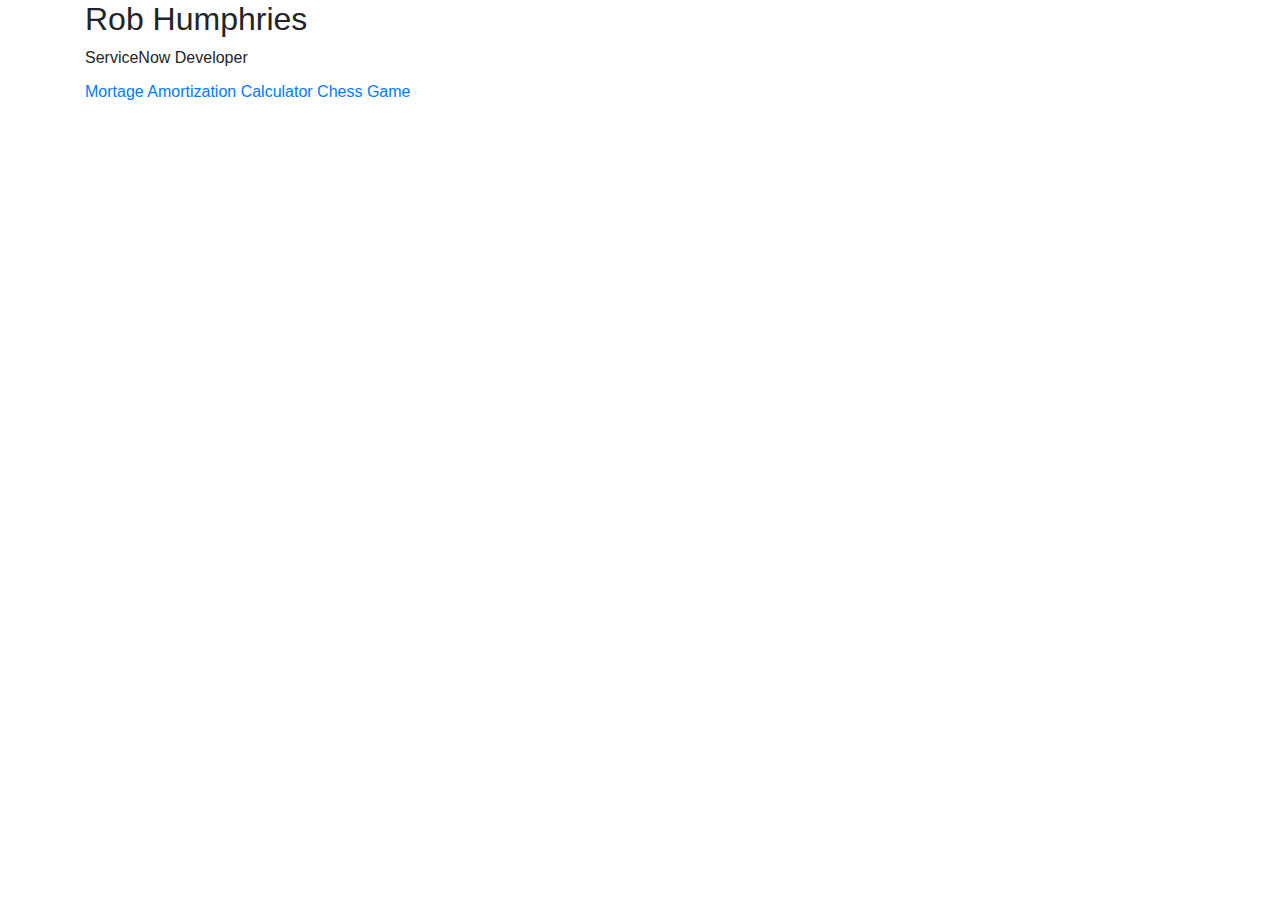
==== index.html @ 48bf3f0c "Merge branch 'master' into new-home" ====
<!DOCTYPE html>
<html>
    <head>
        <link rel="stylesheet" href="site.css">
        <link rel="stylesheet" href="https://stackpath.bootstrapcdn.com/bootstrap/4.4.1/css/bootstrap.min.css" integrity="sha384-Vkoo8x4CGsO3+Hhxv8T/Q5PaXtkKtu6ug5TOeNV6gBiFeWPGFN9MuhOf23Q9Ifjh" crossorigin="anonymous">
        
    </head>
    <body>
        <div class="container fixed-top">
            <div class="row">
                <div class="col-sm-12">
                    <h2>Rob Humphries</h2>
                    <div class="muted-text">ServiceNow Developer</div>
                </div>
            </div>
        </div>
        <div id="main-container" class="container">
            <div class="row">
                <div class="col-sm-12">
                    <a href="mortgage.html">Mortage Amortization Calculator</a>
                    <a href="chess.html">Chess Game</a>
                </div>
            </div>
        </div>
    </body>
</html>
---- site.css ----
#main-container{
    margin-top:5rem;
}

.fixed-top{
    background-color:white;
}
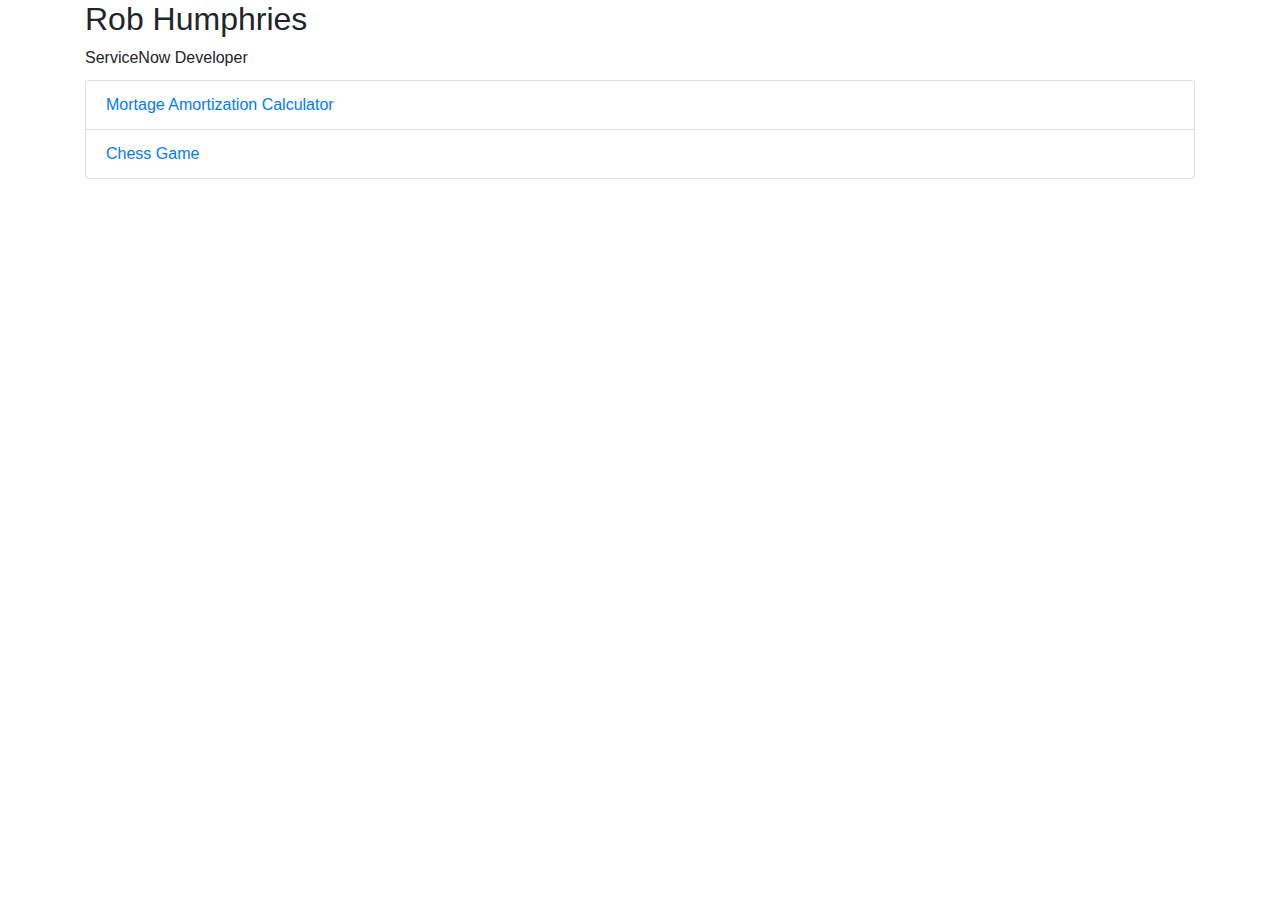
==== commit 91ea75fe: "fix chess link" ====
--- a/index.html
+++ b/index.html
@@ -1,26 +1,36 @@
 <!DOCTYPE html>
 <html>
-    <head>
-        <link rel="stylesheet" href="site.css">
-        <link rel="stylesheet" href="https://stackpath.bootstrapcdn.com/bootstrap/4.4.1/css/bootstrap.min.css" integrity="sha384-Vkoo8x4CGsO3+Hhxv8T/Q5PaXtkKtu6ug5TOeNV6gBiFeWPGFN9MuhOf23Q9Ifjh" crossorigin="anonymous">
-        
-    </head>
-    <body>
-        <div class="container fixed-top">
-            <div class="row">
-                <div class="col-sm-12">
-                    <h2>Rob Humphries</h2>
-                    <div class="muted-text">ServiceNow Developer</div>
-                </div>
+
+<head>
+    <link rel="stylesheet" href="site.css">
+    <link rel="stylesheet" href="https://stackpath.bootstrapcdn.com/bootstrap/4.4.1/css/bootstrap.min.css"
+        integrity="sha384-Vkoo8x4CGsO3+Hhxv8T/Q5PaXtkKtu6ug5TOeNV6gBiFeWPGFN9MuhOf23Q9Ifjh" crossorigin="anonymous">
+
+</head>
+
+<body>
+    <div class="container fixed-top">
+        <div class="row">
+            <div class="col-sm-12">
+                <h2>Rob Humphries</h2>
+                <div class="muted-text">ServiceNow Developer</div>
             </div>
         </div>
-        <div id="main-container" class="container">
-            <div class="row">
-                <div class="col-sm-12">
-                    <a href="mortgage.html">Mortage Amortization Calculator</a>
-                    <a href="chess.html">Chess Game</a>
-                </div>
+    </div>
+    <div id="main-container" class="container">
+        <div class="row">
+            <div class="col-sm-12">
+                <ul class="list-group">
+                    <li class="list-group-item">
+                        <a href="mortgage.html">Mortage Amortization Calculator</a>
+                    </li>
+                    <li class="list-group-item">
+                        <a href="chess/chess.html">Chess Game</a>
+                    </li>
+                </ul>
             </div>
         </div>
-    </body>
-</html>
+    </div>
+</body>
+
+</html>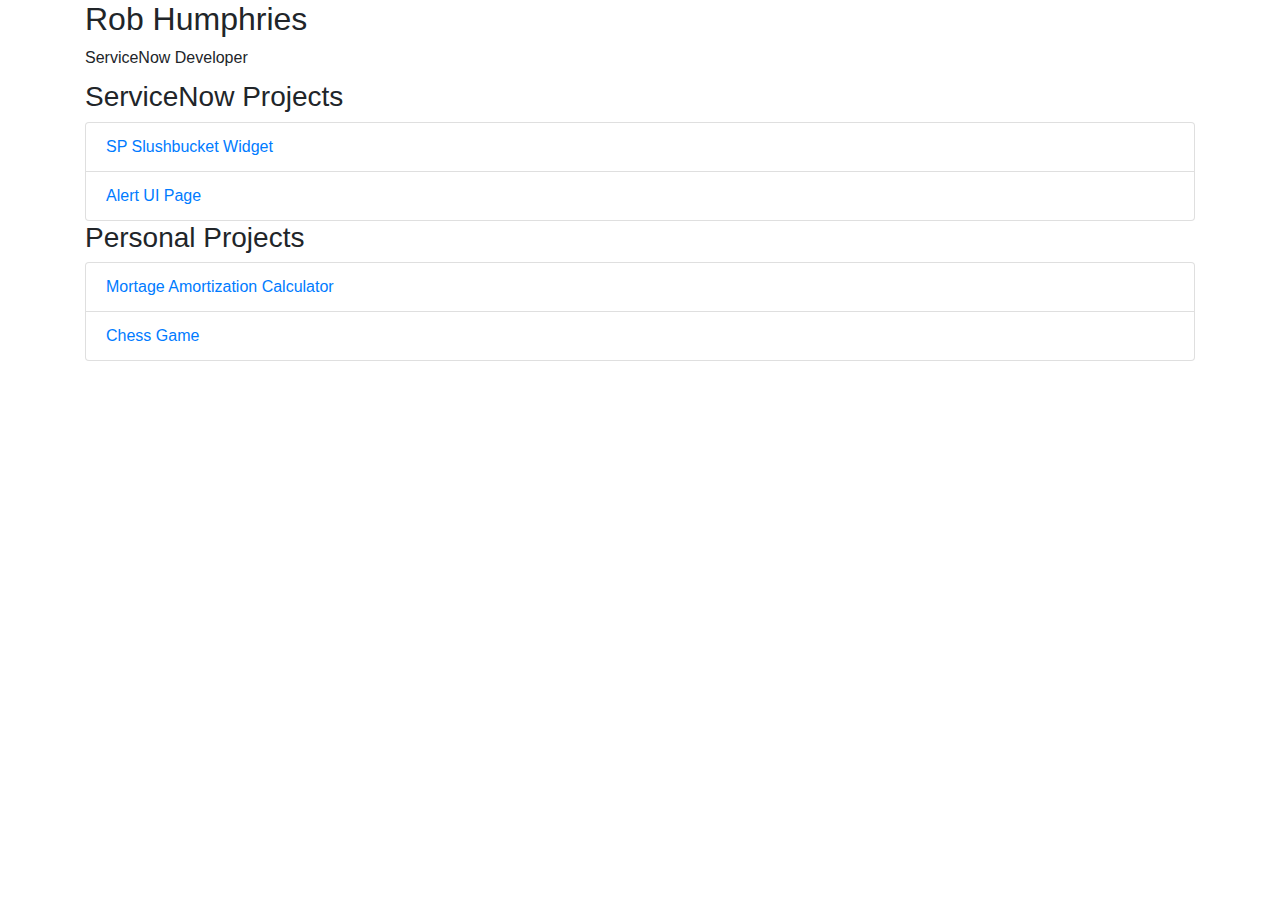
==== commit ca8d59fc: "adding servicenow projects" ====
--- a/index.html
+++ b/index.html
@@ -20,12 +20,26 @@
     <div id="main-container" class="container">
         <div class="row">
             <div class="col-sm-12">
+                <h3>ServiceNow Projects</h3>
+                <ul class="list-group">
+                    <li class="list-group-item">
+                        <a href="https://github.com/robhumphries5/sp-slushbucket">SP Slushbucket Widget</a>
+                    </li>
+                    <li class="list-group-item">
+                        <a href="https://github.com/robhumphries5/alert_ui_page">Alert UI Page</a>
+                    </li>
+                </ul>
+            </div>
+        </div>
+        <div class="row">
+            <div class="col-sm-12">
+                <h3>Personal Projects</h3>
                 <ul class="list-group">
                     <li class="list-group-item">
                         <a href="mortgage.html">Mortage Amortization Calculator</a>
                     </li>
                     <li class="list-group-item">
-                        <a href="chess/chess.html">Chess Game</a>
+                        <a href="Chess/chess.html">Chess Game</a>
                     </li>
                 </ul>
             </div>
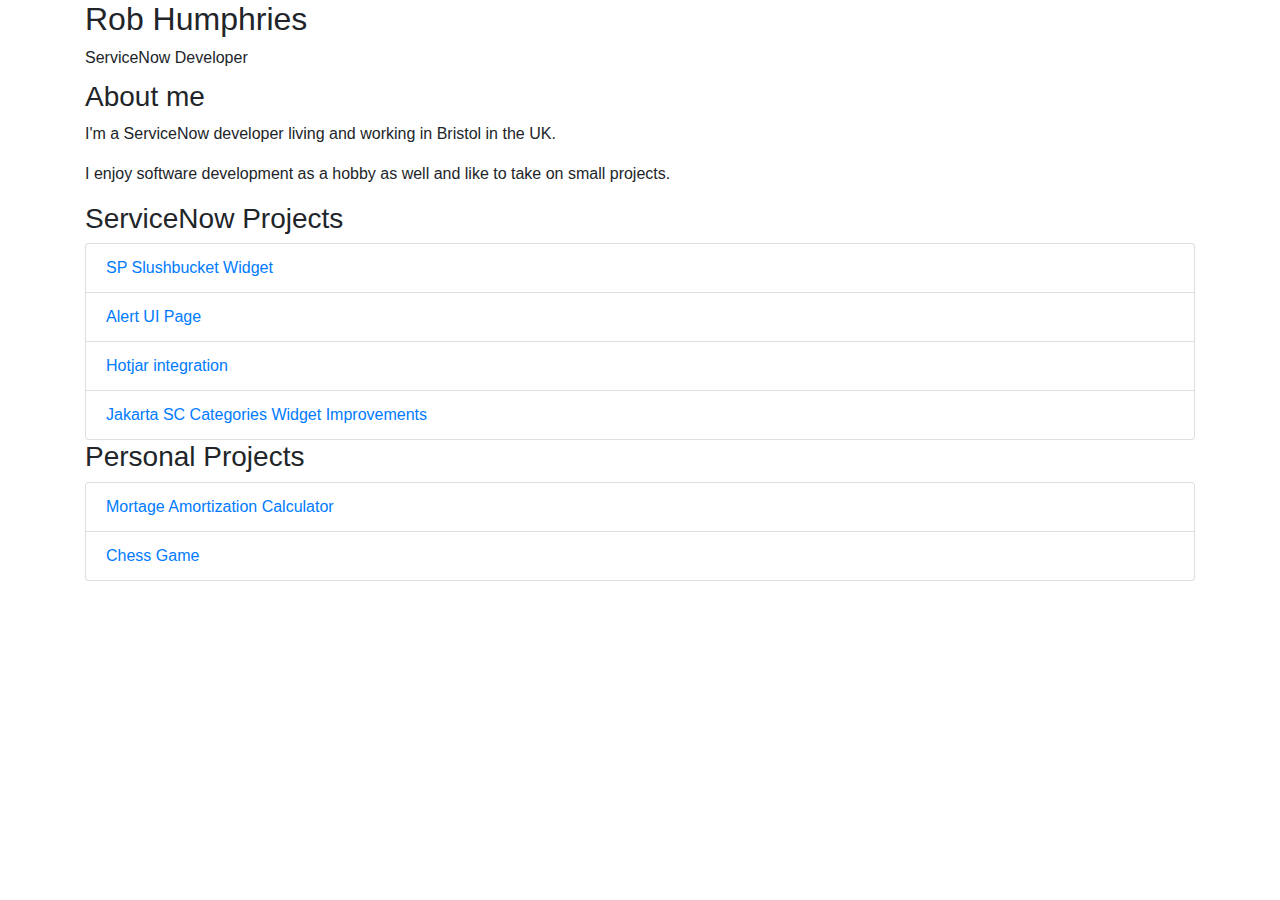
==== commit 6dd85dd2: "more home stuff" ====
--- a/index.html
+++ b/index.html
@@ -20,6 +20,13 @@
     <div id="main-container" class="container">
         <div class="row">
             <div class="col-sm-12">
+                <h3>About me</h3>
+                <p>I'm a ServiceNow developer living and working in Bristol in the UK.</p>
+                <p>I enjoy software development as a hobby as well and like to take on small projects.</p>
+            </div>
+        </div>
+        <div class="row">
+            <div class="col-sm-12">
                 <h3>ServiceNow Projects</h3>
                 <ul class="list-group">
                     <li class="list-group-item">
@@ -27,6 +34,12 @@
                     </li>
                     <li class="list-group-item">
                         <a href="https://github.com/robhumphries5/alert_ui_page">Alert UI Page</a>
+                    </li>
+                    <li class="list-group-item">
+                        <a href="https://community.servicenow.com/community?id=community_article&sys_id=c0619ef9db04b700200f0b55ca96199a">Hotjar integration</a>
+                    </li>
+                    <li class="list-group-item">
+                        <a href="https://community.servicenow.com/community?id=community_article&sys_id=97a6e8ffdb6c67440be6a345ca9619da">Jakarta SC Categories Widget Improvements</a>
                     </li>
                 </ul>
             </div>
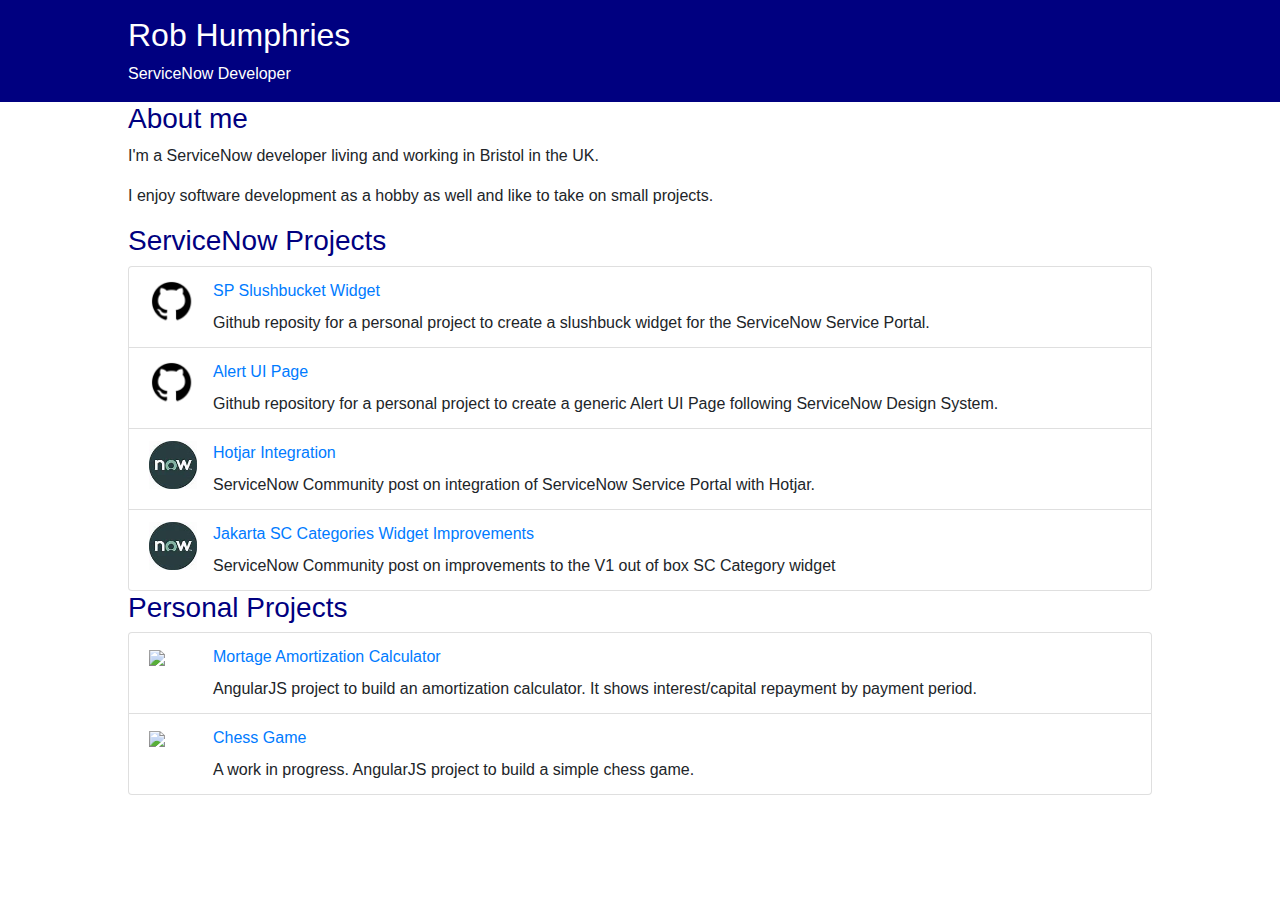
==== commit a5badc35: "update home" ====
--- a/index.html
+++ b/index.html
@@ -2,6 +2,7 @@
 <html>
 
 <head>
+    <script src="https://kit.fontawesome.com/d628406d56.js" crossorigin="anonymous"></script>
     <link rel="stylesheet" href="site.css">
     <link rel="stylesheet" href="https://stackpath.bootstrapcdn.com/bootstrap/4.4.1/css/bootstrap.min.css"
         integrity="sha384-Vkoo8x4CGsO3+Hhxv8T/Q5PaXtkKtu6ug5TOeNV6gBiFeWPGFN9MuhOf23Q9Ifjh" crossorigin="anonymous">
@@ -9,55 +10,91 @@
 </head>
 
 <body>
-    <div class="container fixed-top">
-        <div class="row">
-            <div class="col-sm-12">
-                <h2>Rob Humphries</h2>
-                <div class="muted-text">ServiceNow Developer</div>
-            </div>
+    <div class="grid-container">
+        <div class="header">
+            <h2>Rob Humphries</h2>
+            <div class="muted-text">ServiceNow Developer</div>
+        </div>
+        <div class="left"></div>
+        <div class="main">
+            <h3>About me</h3>
+            <p>I'm a ServiceNow developer living and working in Bristol in the UK.</p>
+            <p>I enjoy software development as a hobby as well and like to take on small projects.</p>
+            <h3>ServiceNow Projects</h3>
+            <ul class="list-group">
+                <li class="list-group-item">
+                    <div class="grid-card">
+                        <div class="icon-img">
+                            <img src="img\github-logo.png">
+                        </div>
+                        <div class="card-heading">
+                            <a href="https://github.com/robhumphries5/sp-slushbucket">SP
+                                Slushbucket Widget</a>
+                        </div>
+                        <div class="card-description">Github reposity for a personal project to create a slushbuck widget for the ServiceNow Service Portal.</div>
+                    </div>
+                </li>
+                <li class="list-group-item">
+                    <div class="grid-card">
+                        <div class="icon-img">
+                            <img src="img\github-logo.png">
+                        </div>
+                        <div class="card-heading">
+                            <a href="https://github.com/robhumphries5/alert_ui_page">Alert UI Page</a>
+                        </div>
+                        <div class="card-description">Github repository for a personal project to create a generic Alert UI Page following ServiceNow Design System.
+                        </div>
+                    </div>
+                </li>
+                <li class="list-group-item">
+                    <div class="grid-card">
+                        <div class="icon-img">
+                            <img src="img\sn-community.jfif">
+                        </div>
+                        <div class="card-heading">
+                            <a href="https://community.servicenow.com/community?id=community_article&sys_id=c0619ef9db04b700200f0b55ca96199a">Hotjar Integration</a></div>
+                        <div class="card-description">ServiceNow Community post on integration of ServiceNow Service Portal with Hotjar.</div>
+                    </div>
+                </li>
+                <li class="list-group-item">
+                    <div class="grid-card">
+                        <div class="icon-img">
+                            <img src="img\sn-community.jfif">
+                        </div>
+                        <div class="card-heading">
+                            <a href="https://community.servicenow.com/community?id=community_article&sys_id=97a6e8ffdb6c67440be6a345ca9619da">Jakarta SC Categories Widget Improvements</a></div>
+                        <div class="card-description">ServiceNow Community post on improvements to the V1 out of box SC Category widget</div>
+                    </div>
+                </li>
+            </ul>
+            <h3>Personal Projects</h3>
+            <ul class="list-group">
+                <li class="list-group-item">
+                    <div class="grid-card">
+                        <div class="icon-img">
+                            <img src="https://img.icons8.com/color/48/000000/angularjs.png" /></div>
+                        <div class="card-heading">
+                            <a href="mortgage.html">Mortage Amortization Calculator</a>
+                        </div>
+                        <div class="card-description">AngularJS project to build an amortization calculator. It shows interest/capital repayment by payment period.</div>
+                    </div>
+                </li>
+                <li class="list-group-item">
+                    <div class="grid-card">
+                        <div class="icon-img">
+                            <img src="https://img.icons8.com/color/48/000000/angularjs.png"/>
+                        </div>
+                        <div class="card-heading">
+                            <a href="Chess/chess.html">Chess Game</a>
+                        </div>
+                        <div class="card-description">A work in progress. AngularJS project to build a simple chess game.</div>
+                    </div>
+                </li>
+            </ul>
         </div>
     </div>
-    <div id="main-container" class="container">
-        <div class="row">
-            <div class="col-sm-12">
-                <h3>About me</h3>
-                <p>I'm a ServiceNow developer living and working in Bristol in the UK.</p>
-                <p>I enjoy software development as a hobby as well and like to take on small projects.</p>
-            </div>
-        </div>
-        <div class="row">
-            <div class="col-sm-12">
-                <h3>ServiceNow Projects</h3>
-                <ul class="list-group">
-                    <li class="list-group-item">
-                        <a href="https://github.com/robhumphries5/sp-slushbucket">SP Slushbucket Widget</a>
-                    </li>
-                    <li class="list-group-item">
-                        <a href="https://github.com/robhumphries5/alert_ui_page">Alert UI Page</a>
-                    </li>
-                    <li class="list-group-item">
-                        <a href="https://community.servicenow.com/community?id=community_article&sys_id=c0619ef9db04b700200f0b55ca96199a">Hotjar integration</a>
-                    </li>
-                    <li class="list-group-item">
-                        <a href="https://community.servicenow.com/community?id=community_article&sys_id=97a6e8ffdb6c67440be6a345ca9619da">Jakarta SC Categories Widget Improvements</a>
-                    </li>
-                </ul>
-            </div>
-        </div>
-        <div class="row">
-            <div class="col-sm-12">
-                <h3>Personal Projects</h3>
-                <ul class="list-group">
-                    <li class="list-group-item">
-                        <a href="mortgage.html">Mortage Amortization Calculator</a>
-                    </li>
-                    <li class="list-group-item">
-                        <a href="Chess/chess.html">Chess Game</a>
-                    </li>
-                </ul>
-            </div>
-        </div>
-    </div>
+    <div class="right"></div>
+
 </body>
 
 </html>--- a/site.css
+++ b/site.css
@@ -1,7 +1,69 @@
-#main-container{
-    margin-top:5rem;
+h3, h4, h5, h6 {
+    color:navy
 }
 
-.fixed-top{
-    background-color:white;
+.header{
+    background-color:navy;
+    color:white;
+}
+
+
+/*main grid layout*/
+.grid-container {
+    display:grid;
+    grid-template-rows: auto 1fr;
+    grid-template-columns: 10% 80% 10% ;
+    grid-template-areas: 
+    "header header header"
+    "left main right";
+}
+
+.header {
+    grid-area: header;
+    padding-top:1rem;
+    padding-bottom:1rem;
+}
+
+.header > *{
+    margin-left:10%;
+}
+
+.left {
+    grid-area: left;
+}
+
+.main {
+    grid-area: main;
+}
+.right {
+    grid-area: right;
+}
+
+/*card grid layout*/
+
+.grid-card {
+    display:grid;
+    grid-template-rows: 2rem auto;
+    grid-template-columns: 4rem auto;
+    grid-template-areas: 
+    "icon-img card-heading"
+    "icon-img card-description";
+}
+
+.icon-img {
+    grid-area:icon-img;
+}
+
+.icon-img :first-child{
+    width:100%;
+    height:auto;
+    padding-right:1rem;
+}
+
+.card-heading {
+    grid-area:card-heading;
+}
+
+.card-description {
+    grid-area: card-description;
 }